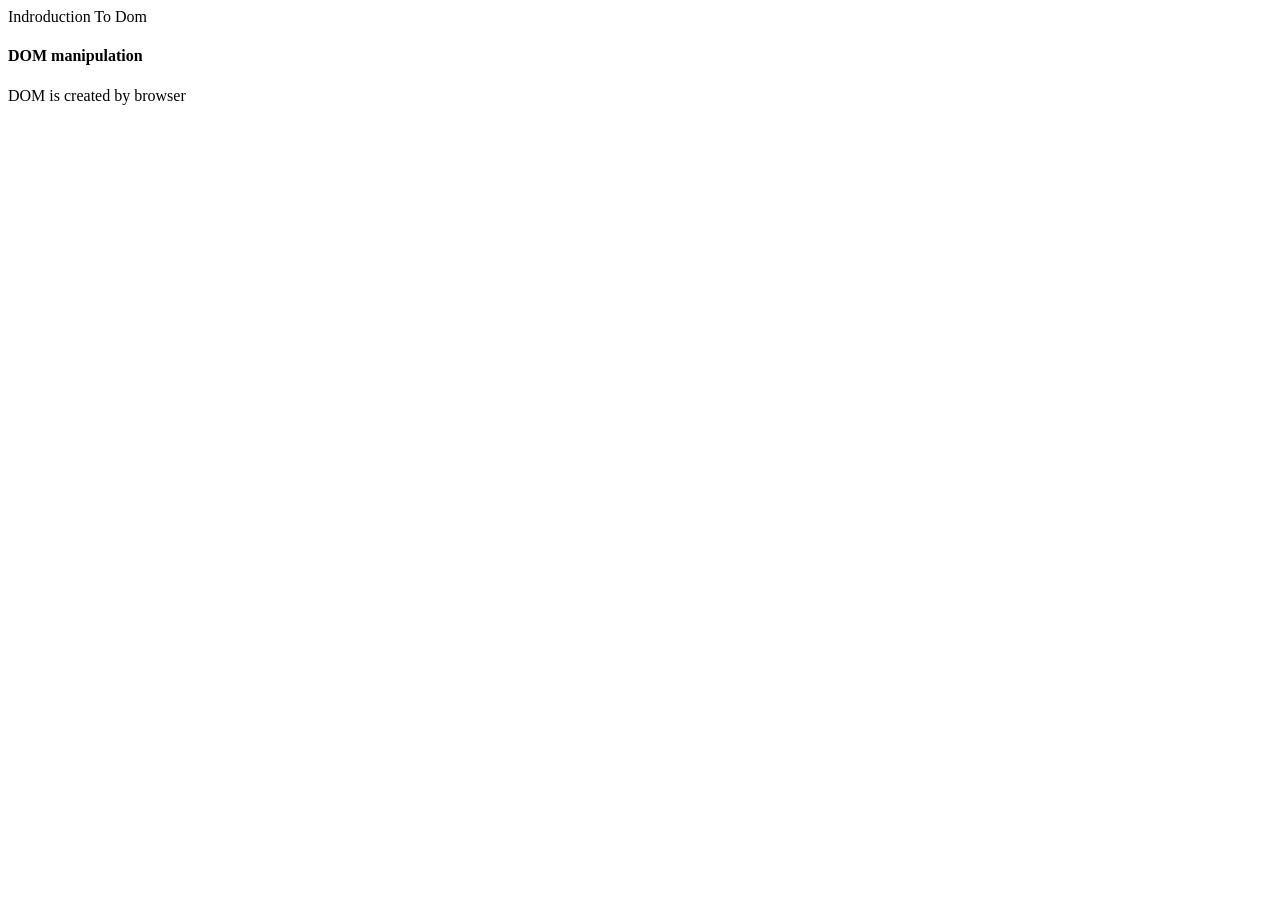
==== DOM/01-April/index.html @ 607f5302 "01-April-2026" ====
<!DOCTYPE html>
<html lang="en">
<head>
  <meta charset="UTF-8">
  <meta name="viewport" content="width=device-width, initial-scale=1.0">
  <title>Document</title>
</head>
<body>
  <div id="mydiv"> Indroduction To Dom<div>
  <h4>DOM manipulation</h4>
  <p>
    DOM is created by browser
  </p>
  <scrip src="script1.js"></script>
  
</body>
</html>
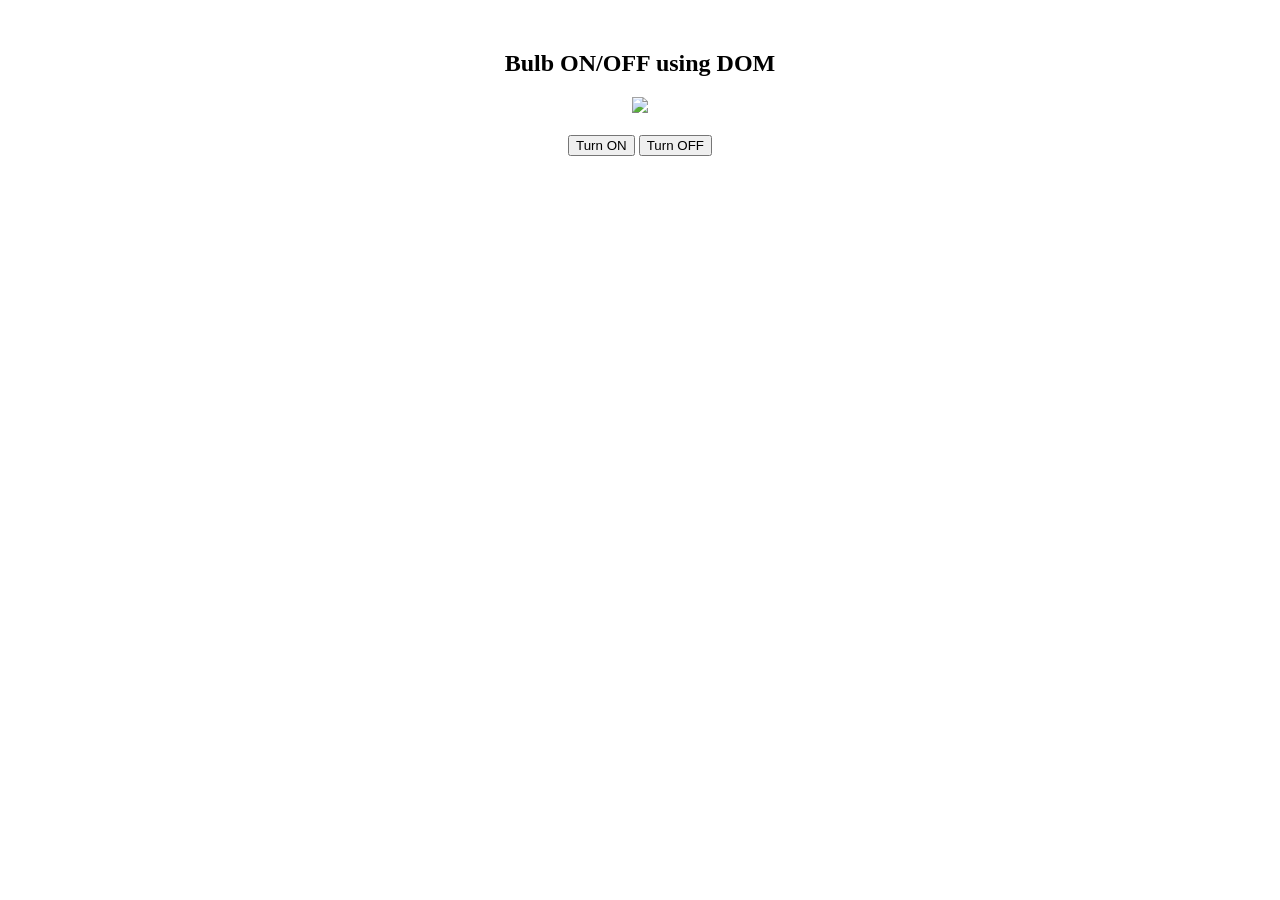
==== commit c1a576f8: "08-April-2026" ====
--- a/DOM/01-April/index.html
+++ b/DOM/01-April/index.html
@@ -1,17 +1,56 @@
+<!-- <!DOCTYPE html>
+<html lang="en">
+<head>
+  <meta charset="UTF-8">
+  <meta name="viewport" content="width=device-width, initial-scale=1.0">
+  <title>DOM Example</title>
+</head>
+<body>
+
+  <div id="myDiv">Introduction to DOM</div>
+  <h4>What is the DOM?</h4>
+
+  <p class="p1">The Document Object Model (DOM) is a programming interface.</p>
+  <p class="p1">The Document Object Model (DOM) is a programming interface.</p>
+  <p class="p1">The Document Object Model (DOM) is a programming interface.</p>
+
+  <button id="btn">Click Me</button>
+
+<script src="script1.js"></script>
+
+</body>
+</html> -->
 <!DOCTYPE html>
 <html lang="en">
 <head>
   <meta charset="UTF-8">
-  <meta name="viewport" content="width=device-width, initial-scale=1.0">
-  <title>Document</title>
+  <title>Bulb Toggle</title>
 </head>
-<body>
-  <div id="mydiv"> Indroduction To Dom<div>
-  <h4>DOM manipulation</h4>
-  <p>
-    DOM is created by browser
-  </p>
-  <scrip src="script1.js"></script>
-  
+<body style="text-align:center; margin-top:50px;">
+
+  <h2>Bulb ON/OFF using DOM</h2>
+
+  <!-- Start with OFF image -->
+  <img id="bulb" src="Bulb.jpg" width="150">
+
+  <br><br>
+
+  <button id="onBtn">Turn ON</button>
+  <button id="offBtn">Turn OFF</button>
+
+  <script>
+    let bulb = document.querySelector("#bulb");
+    let onBtn = document.querySelector("#onBtn");
+    let offBtn = document.querySelector("#offBtn");
+
+    onBtn.addEventListener("click", () => {
+      bulb.src = "Bulbon.jpg";   // ON image
+    });
+
+    offBtn.addEventListener("click", () => {
+      bulb.src = "Bulb.jpg";  // OFF image
+    });
+  </script>
+
 </body>
 </html>
